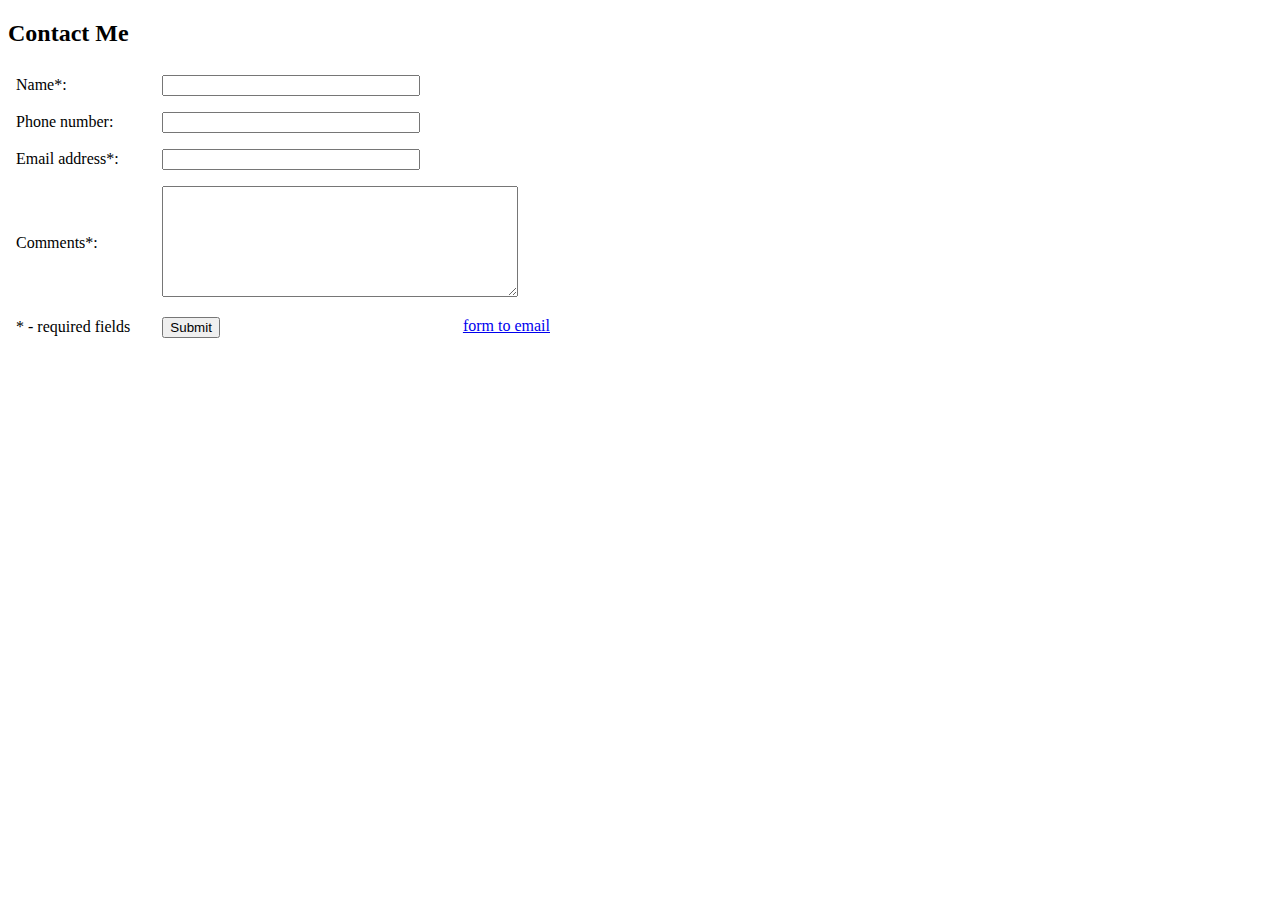
==== contact.html @ db0611a9 "webdev" ====
<!DOCTYPE html>
<html lang="en" dir="ltr">
  <head>
    <meta charset="utf-8">
    <title>Michael Mwanza's Personal Site</title>
  </head>
  <body>
    <h2>Contact Me</h2>
    <p>
      <form action="//submit.form" id="ContactUs100" method="post" onsubmit="return ValidateForm(this);">
<script type="text/javascript">
function ValidateForm(frm) {
if (frm.Name.value == "") { alert('Name is required.'); frm.Name.focus(); return false; }
if (frm.FromEmailAddress.value == "") { alert('Email address is required.'); frm.FromEmailAddress.focus(); return false; }
if (frm.FromEmailAddress.value.indexOf("@") < 1 || frm.FromEmailAddress.value.indexOf(".") < 1) { alert('Please enter a valid email address.'); frm.FromEmailAddress.focus(); return false; }
if (frm.Comments.value == "") { alert('Please enter comments or questions.'); frm.Comments.focus(); return false; }
return true; }
</script>
<table style="width:100%;max-width:550px;border:0;" cellpadding="8" cellspacing="0">
<tr> <td>
<label for="Name">Name*:</label>
</td> <td>
<input name="Name" type="text" maxlength="60" style="width:100%;max-width:250px;" />
</td> </tr> <tr> <td>
<label for="PhoneNumber">Phone number:</label>
</td> <td>
<input name="PhoneNumber" type="text" maxlength="43" style="width:100%;max-width:250px;" />
</td> </tr> <tr> <td>
<label for="FromEmailAddress">Email address*:</label>
</td> <td>
<input name="FromEmailAddress" type="text" maxlength="90" style="width:100%;max-width:250px;" />
</td> </tr> <tr> <td>
<label for="Comments">Comments*:</label>
</td> <td>
<textarea name="Comments" rows="7" cols="40" style="width:100%;max-width:350px;"></textarea>
</td> </tr> <tr> <td>
* - required fields
</td> <td>
<div style="float:right"><a href="https://www.100forms.com" id="lnk100" title="form to email">form to email</a></div>
<input name="skip_Submit" type="submit" value="Submit" />
<script src="https://www.100forms.com/js/FORMKEY:6D8F4MDDZ3D2/SEND:my@email.com" type="text/javascript"></script>
</td> </tr>
</table>
</form>

    </p>

  </body>
</html>
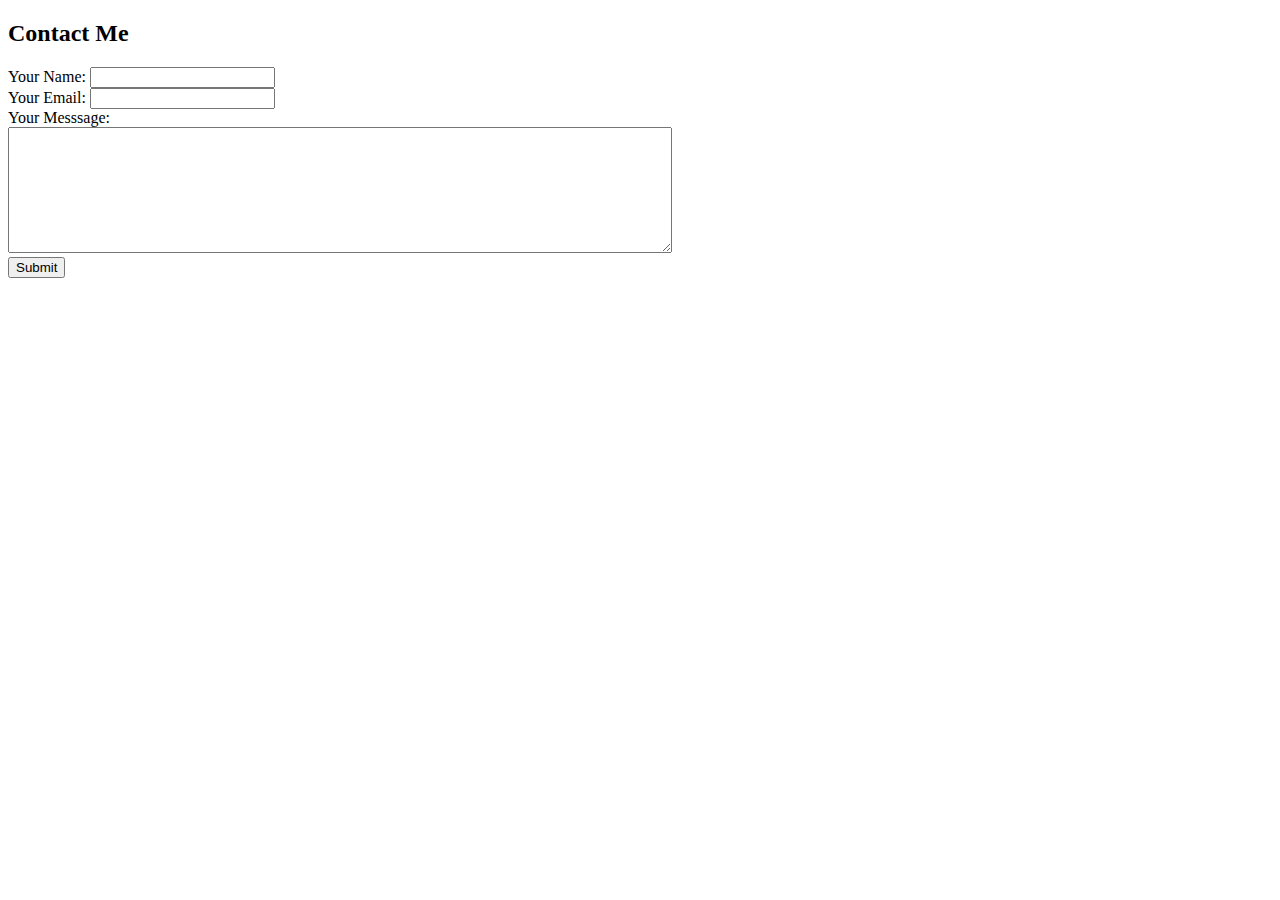
==== commit 8d6c47c5: "web dev" ====
--- a/contact.html
+++ b/contact.html
@@ -2,48 +2,24 @@
 <html lang="en" dir="ltr">
   <head>
     <meta charset="utf-8">
-    <title>Michael Mwanza's Personal Site</title>
+    <title>Contact Me</title>
   </head>
   <body>
     <h2>Contact Me</h2>
-    <p>
-      <form action="//submit.form" id="ContactUs100" method="post" onsubmit="return ValidateForm(this);">
-<script type="text/javascript">
-function ValidateForm(frm) {
-if (frm.Name.value == "") { alert('Name is required.'); frm.Name.focus(); return false; }
-if (frm.FromEmailAddress.value == "") { alert('Email address is required.'); frm.FromEmailAddress.focus(); return false; }
-if (frm.FromEmailAddress.value.indexOf("@") < 1 || frm.FromEmailAddress.value.indexOf(".") < 1) { alert('Please enter a valid email address.'); frm.FromEmailAddress.focus(); return false; }
-if (frm.Comments.value == "") { alert('Please enter comments or questions.'); frm.Comments.focus(); return false; }
-return true; }
-</script>
-<table style="width:100%;max-width:550px;border:0;" cellpadding="8" cellspacing="0">
-<tr> <td>
-<label for="Name">Name*:</label>
-</td> <td>
-<input name="Name" type="text" maxlength="60" style="width:100%;max-width:250px;" />
-</td> </tr> <tr> <td>
-<label for="PhoneNumber">Phone number:</label>
-</td> <td>
-<input name="PhoneNumber" type="text" maxlength="43" style="width:100%;max-width:250px;" />
-</td> </tr> <tr> <td>
-<label for="FromEmailAddress">Email address*:</label>
-</td> <td>
-<input name="FromEmailAddress" type="text" maxlength="90" style="width:100%;max-width:250px;" />
-</td> </tr> <tr> <td>
-<label for="Comments">Comments*:</label>
-</td> <td>
-<textarea name="Comments" rows="7" cols="40" style="width:100%;max-width:350px;"></textarea>
-</td> </tr> <tr> <td>
-* - required fields
-</td> <td>
-<div style="float:right"><a href="https://www.100forms.com" id="lnk100" title="form to email">form to email</a></div>
-<input name="skip_Submit" type="submit" value="Submit" />
-<script src="https://www.100forms.com/js/FORMKEY:6D8F4MDDZ3D2/SEND:my@email.com" type="text/javascript"></script>
-</td> </tr>
-</table>
-</form>
+  <form enctype="text/plain" action="mailto:thefingertipinformer@gmail.com" method="post">
+    <label>Your Name:</label>
+    <input type="text" name="name" value="">
+    <br>
+    <label>Your Email:</label>
+    <input type="email" name="email" value="">
+    <br>
+    <label>Your Messsage:</label>
+    <br>
+    <textarea name="message" rows="8" cols="80"></textarea>
+    <br>
+    <input type="submit">
 
-    </p>
+  </form>
 
   </body>
 </html>
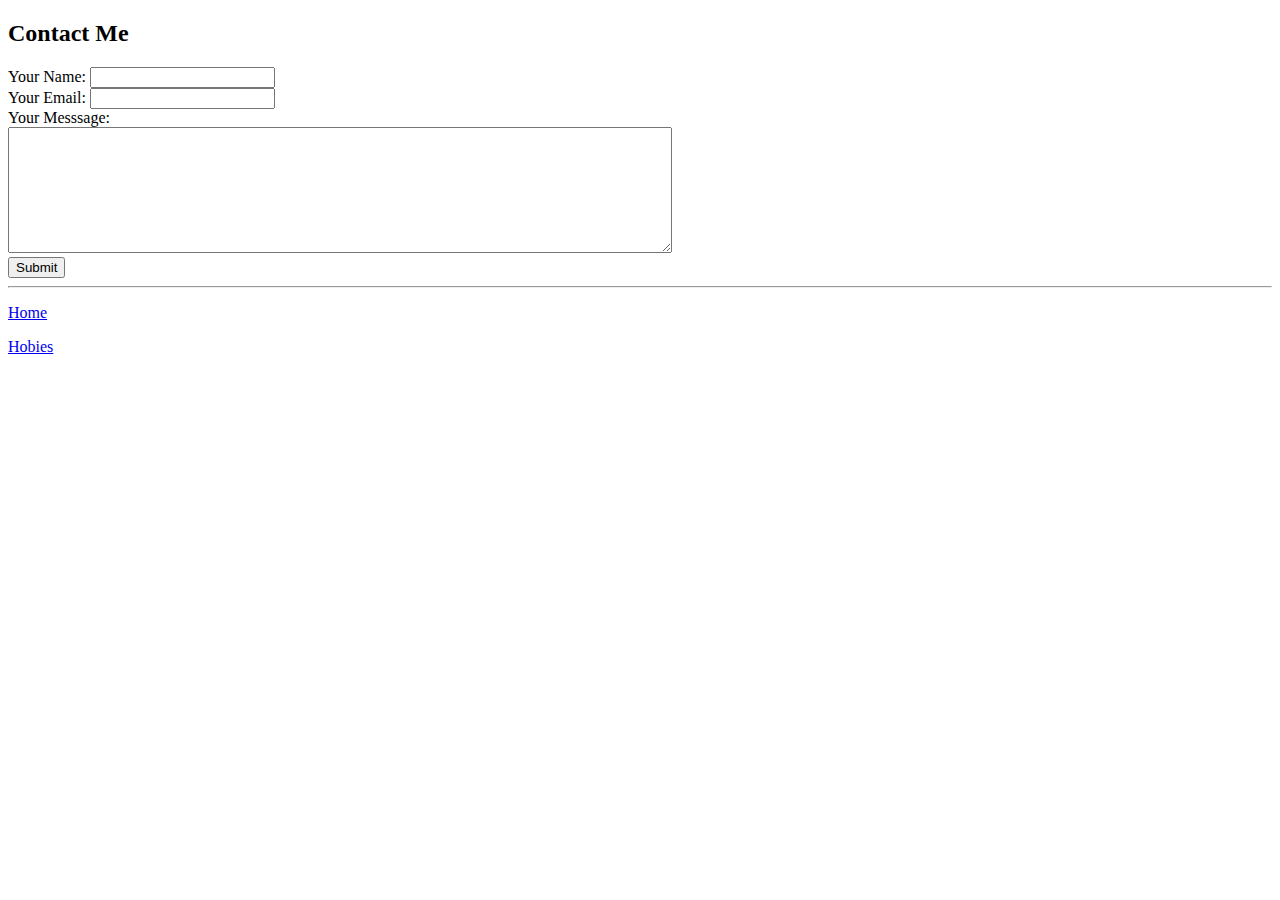
==== commit 7c212c0b: "web dev" ====
--- a/contact.html
+++ b/contact.html
@@ -20,6 +20,10 @@
     <input type="submit">
 
   </form>
+  <hr>
+  <p><a href="index.html">Home</a></p>
+  <p><a href="hobies.html">Hobies</a></p>
+</p>
 
   </body>
 </html>
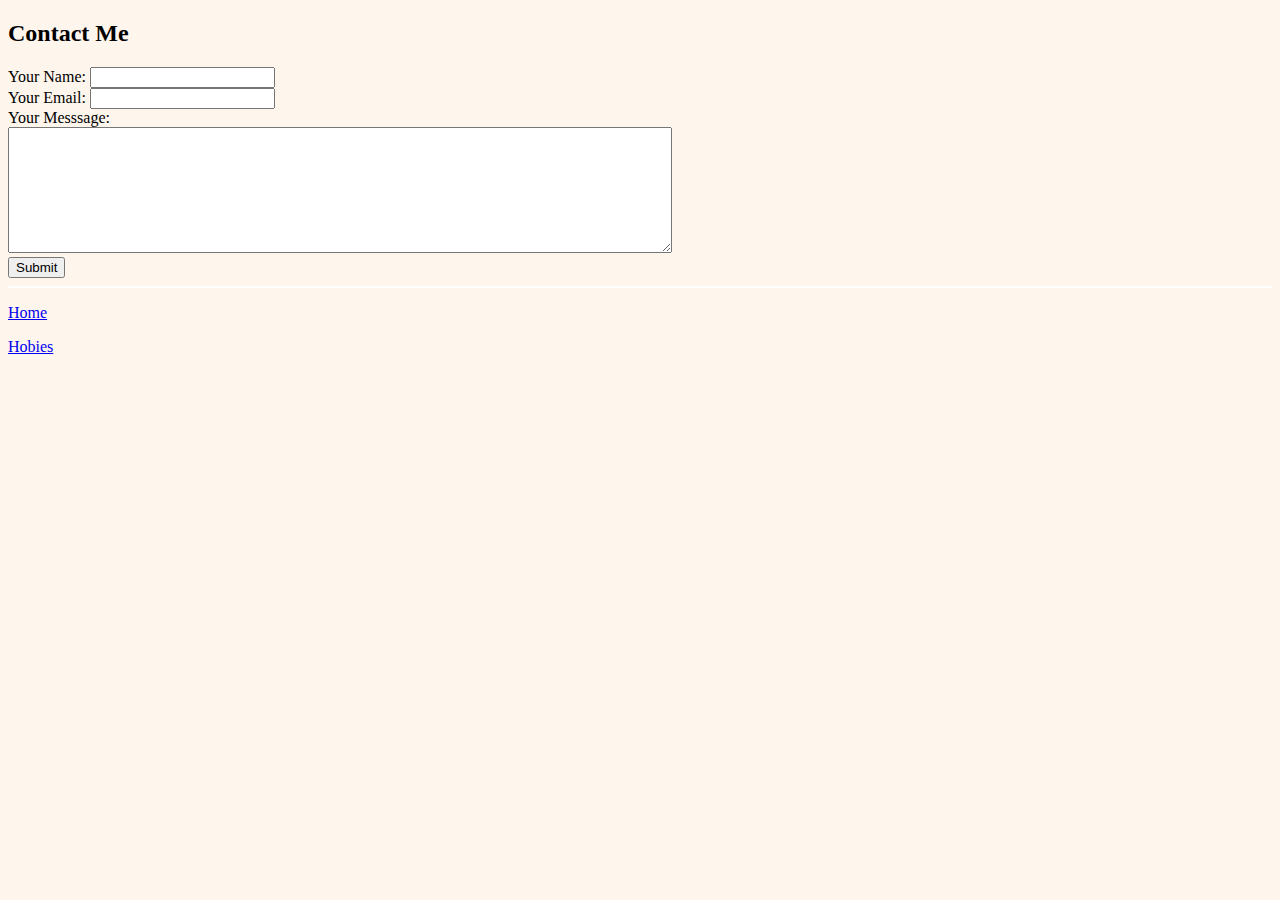
==== commit e021bd63: "web dev" ====
--- a/contact.html
+++ b/contact.html
@@ -3,6 +3,7 @@
   <head>
     <meta charset="utf-8">
     <title>Contact Me</title>
+    <link rel="stylesheet" href="style.css">
   </head>
   <body>
     <h2>Contact Me</h2>
--- a/style.css
+++ b/style.css
@@ -0,0 +1,15 @@
+
+body{
+  background-color: #FEF5ED;
+}
+hr{
+background-color: white;
+border-style: none;
+height: 2px;
+}
+.checked{
+  color: gold;
+}
+#profImg{
+  border-radius: 50%;
+}
